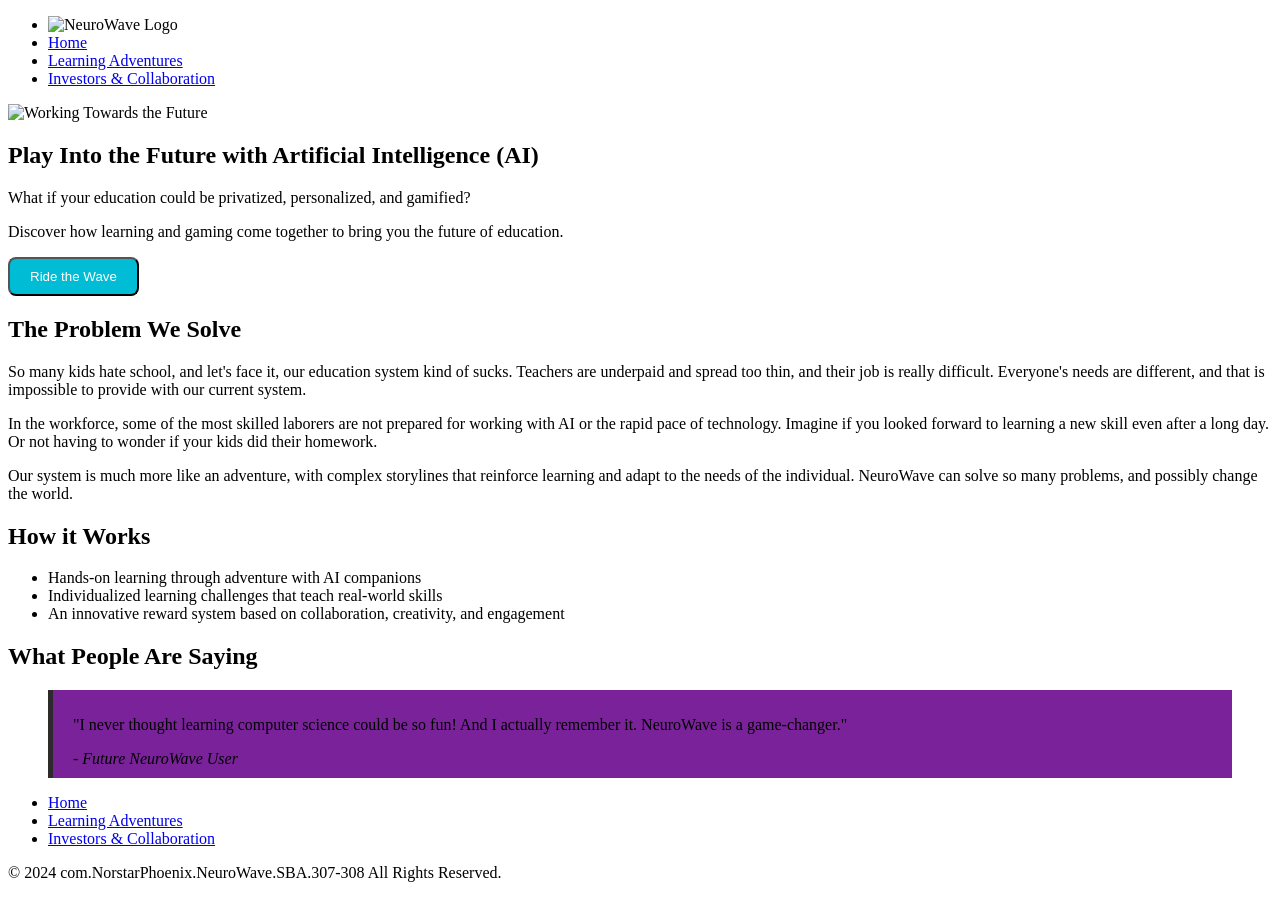
==== src/main/resources/templates/index.html @ fa57d12d "setting up repo" ====
<!DOCTYPE html>
<html lang="en">
<head>
    <!-- Defines character set for proper text rendering -->
    <meta charset="UTF-8">
    <!-- Sets viewport to ensure responsiveness on mobile devices -->
    <meta name="viewport" content="width=device-width, initial-scale=1.0">
    <!-- Page title displayed in the browser tab -->
    <title>NeuroWave - Learning Adventure</title>
    <!-- Link to the external stylesheet for styles -->
    <link rel="stylesheet" href="static/css/styles.css">
</head>

<body>
<!-- Header Section -->
<header>
    <!-- Contains navigation for easy page access -->
    <section class="header">
        <nav>
            <ul>
                <!-- Displays company logo at the top of the page -->
                <li><img src="/static/img/justwordsRedGrid.png" alt="NeuroWave Logo" style="height: 80px; width: auto;"></li>
                <!-- Navigation link to Home page -->
                <li><a href="index.html">Home</a></li>
                <!-- Navigation link to Learning Adventures page -->
                <li><a href="adventures.html">Learning Adventures</a></li>
                <!-- Navigation link to Investors and Collaboration page -->
                <li><a href="investors.html">Investors & Collaboration</a></li>
            </ul>
        </nav>
    </section>
</header>

<!-- Main Content Section -->
<main>
    <!-- Hero Image Section for visual impact -->
    <section>
        <img src="static/img/GoinToWork.png" alt="Working Towards the Future" style="height: auto; width: auto; display: block; margin: 0 auto;">
    </section>

    <!-- Landing hero section with main tagline and call to action -->
    <section class="landing-hero">
        <!-- Displays catchy tagline for visitor engagement -->
        <h1>Play Into the Future with Artificial Intelligence (AI)</h1>
        <!-- Short description emphasizing personalization of education -->
        <p>What if your education could be privatized, personalized, and gamified?</p>
        <!-- Description highlighting the unique blend of gaming and education -->
        <p>Discover how learning and gaming come together to bring you the future of education.</p>
        <!-- Call to action button for user interaction -->
        <button class="cta-button" style="background-color: #00bcd4; color: #fff; padding: 10px 20px; border-radius: 8px;">Ride the Wave</button>
    </section>

    <!-- Problem statement section explaining challenges in education -->
    <section class="problem-statement">
        <h2>The Problem We Solve</h2>
        <!-- Describes current problems with traditional education systems -->
        <p>
            So many kids hate school, and let's face it, our education system kind of sucks.
            Teachers are underpaid and spread too thin, and their job is really difficult.
            Everyone's needs are different, and that is impossible to provide with our current system.
        </p>
        <!-- Highlights lack of preparedness in the workforce for AI -->
        <p>
            In the workforce, some of the most skilled laborers are not prepared for working with AI or the rapid pace of technology.
            Imagine if you looked forward to learning a new skill even after a long day. Or not having to wonder if your kids did their homework.
        </p>
        <!-- Conveys how NeuroWave transforms learning into an engaging adventure -->
        <p>
            Our system is much more like an adventure, with complex storylines that reinforce learning and adapt to the needs of the individual.
            NeuroWave can solve so many problems, and possibly change the world.
        </p>
    </section>

    <!-- How the NeuroWave learning system works -->
    <section class="how-it-works">
        <h2>How it Works</h2>
        <ul>
            <!-- Bullet points explaining the hands-on approach with AI -->
            <li>Hands-on learning through adventure with AI companions</li>
            <!-- Explains individualized challenges aimed at real-world skills -->
            <li>Individualized learning challenges that teach real-world skills</li>
            <!-- Mentions reward system that incentivizes engagement and creativity -->
            <li>An innovative reward system based on collaboration, creativity, and engagement</li>
        </ul>
    </section>

    <!--TODO
    INCORPORATE GAMEIFIED LEARNING JOURNAL ARTICLE QUOTES-->

    <!-- Testimonials section for user feedback and trust-building -->
    <section class="testimonials">
        <h2>What People Are Saying</h2>
        <blockquote style="background-color: #7a229a; border-left: 5px solid #2c2a2a; padding: 10px 20px; margin-top: 20px;">
            <!-- Displays positive testimonial about NeuroWave -->
            <p>"I never thought learning computer science could be so fun!
                And I actually remember it. NeuroWave is a game-changer."</p>
            <!-- Credits potential future user -->
            <cite>- Future NeuroWave User</cite>

        </blockquote>
    </section>
</main>

<!-- Footer Section -->
<footer class="footer">
    <ul>
        <!-- Footer link to Home page -->
        <li><a href="index.html">Home</a></li>
        <!-- Footer link to Learning Adventures page -->
        <li><a href="adventures.html">Learning Adventures</a></li>
        <!-- Footer link to Investors and Collaboration page -->
        <li><a href="investors.html">Investors & Collaboration</a></li>
    </ul>
    <!-- Copyright notice for the website -->
    <p class="footer-small-text">&copy; 2024 com.NorstarPhoenix.NeuroWave.SBA.307-308 All Rights Reserved.</p>
</footer>

<!-- Link to JavaScript File for gif transition overlay
JavaScript file to add functionality such as dynamic overlays -->
<!--<script src="js/overlay.js"></script> double redirect-->

</body>
</html>
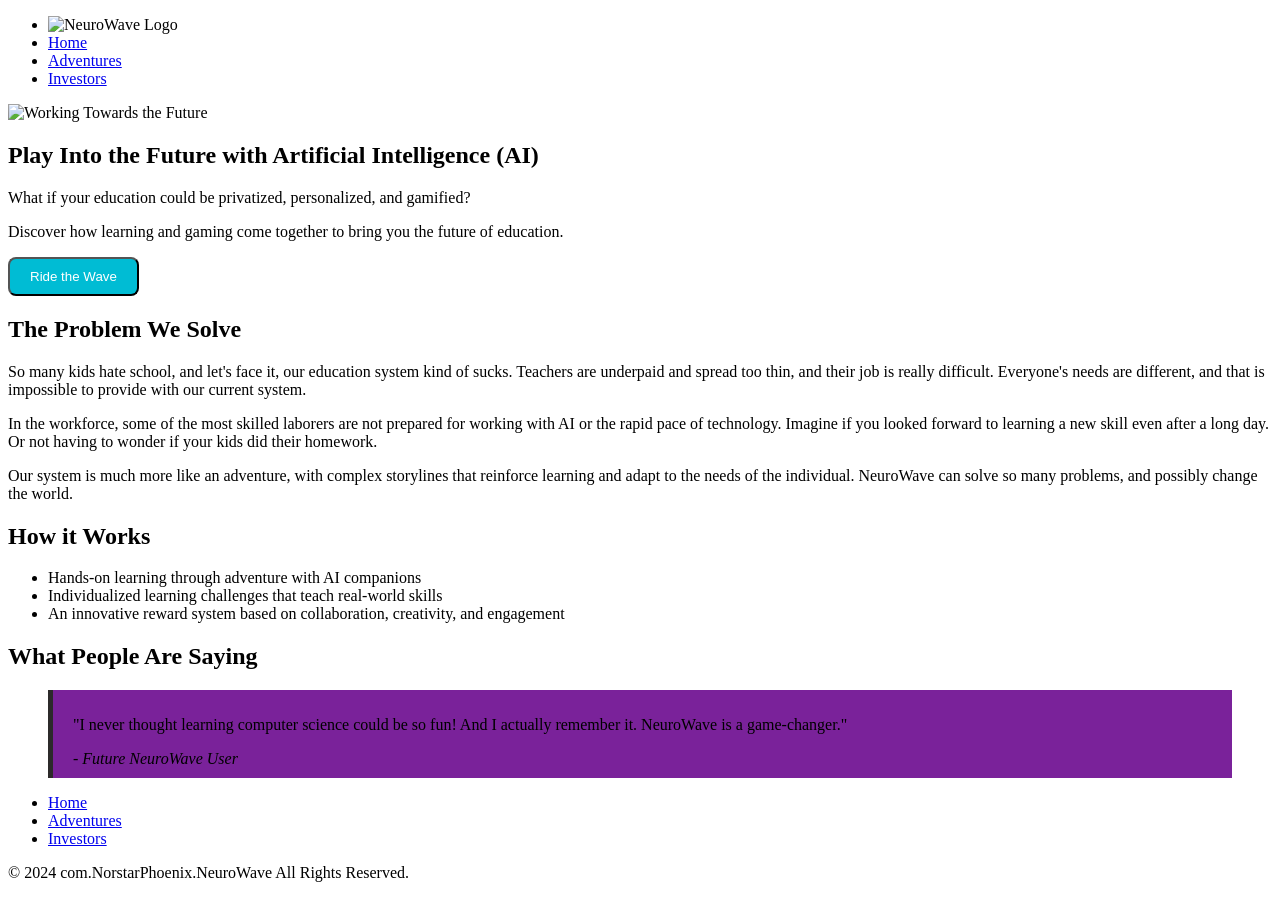
==== commit fba5249f: "Config, Controllers, app.Properties for GitHub App integration" ====
--- a/src/main/resources/templates/index.html
+++ b/src/main/resources/templates/index.html
@@ -8,7 +8,7 @@
     <!-- Page title displayed in the browser tab -->
     <title>NeuroWave - Learning Adventure</title>
     <!-- Link to the external stylesheet for styles -->
-    <link rel="stylesheet" href="static/css/styles.css">
+    <link rel="stylesheet" href="/css/styles.css">
 </head>
 
 <body>
@@ -18,14 +18,10 @@
     <section class="header">
         <nav>
             <ul>
-                <!-- Displays company logo at the top of the page -->
-                <li><img src="/static/img/justwordsRedGrid.png" alt="NeuroWave Logo" style="height: 80px; width: auto;"></li>
-                <!-- Navigation link to Home page -->
-                <li><a href="index.html">Home</a></li>
-                <!-- Navigation link to Learning Adventures page -->
-                <li><a href="adventures.html">Learning Adventures</a></li>
-                <!-- Navigation link to Investors and Collaboration page -->
-                <li><a href="investors.html">Investors & Collaboration</a></li>
+                <li><img src="/img/justwordsRedGrid.png" alt="NeuroWave Logo" style="height: 80px; width: auto;"></li>
+                <li><a href="http://localhost:8080/">Home</a></li>
+                <li><a href="http://localhost:8080/adventures">Adventures</a></li>
+                <li><a href="http://localhost:8080/investors">Investors</a></li>
             </ul>
         </nav>
     </section>
@@ -35,7 +31,7 @@
 <main>
     <!-- Hero Image Section for visual impact -->
     <section>
-        <img src="static/img/GoinToWork.png" alt="Working Towards the Future" style="height: auto; width: auto; display: block; margin: 0 auto;">
+        <img src="/img/GoinToWork.png" alt="Working Towards the Future" style="height: auto; width: auto; display: block; margin: 0 auto;">
     </section>
 
     <!-- Landing hero section with main tagline and call to action -->
@@ -104,15 +100,13 @@
 <!-- Footer Section -->
 <footer class="footer">
     <ul>
-        <!-- Footer link to Home page -->
-        <li><a href="index.html">Home</a></li>
-        <!-- Footer link to Learning Adventures page -->
-        <li><a href="adventures.html">Learning Adventures</a></li>
-        <!-- Footer link to Investors and Collaboration page -->
-        <li><a href="investors.html">Investors & Collaboration</a></li>
+
+        <li><a href="http://localhost:8080/">Home</a></li>
+        <li><a href="http://localhost:8080/adventures">Adventures</a></li>
+        <li><a href="http://localhost:8080/investors">Investors</a></li>
     </ul>
     <!-- Copyright notice for the website -->
-    <p class="footer-small-text">&copy; 2024 com.NorstarPhoenix.NeuroWave.SBA.307-308 All Rights Reserved.</p>
+    <p class="footer-small-text">&copy; 2024 com.NorstarPhoenix.NeuroWave All Rights Reserved.</p>
 </footer>
 
 <!-- Link to JavaScript File for gif transition overlay
